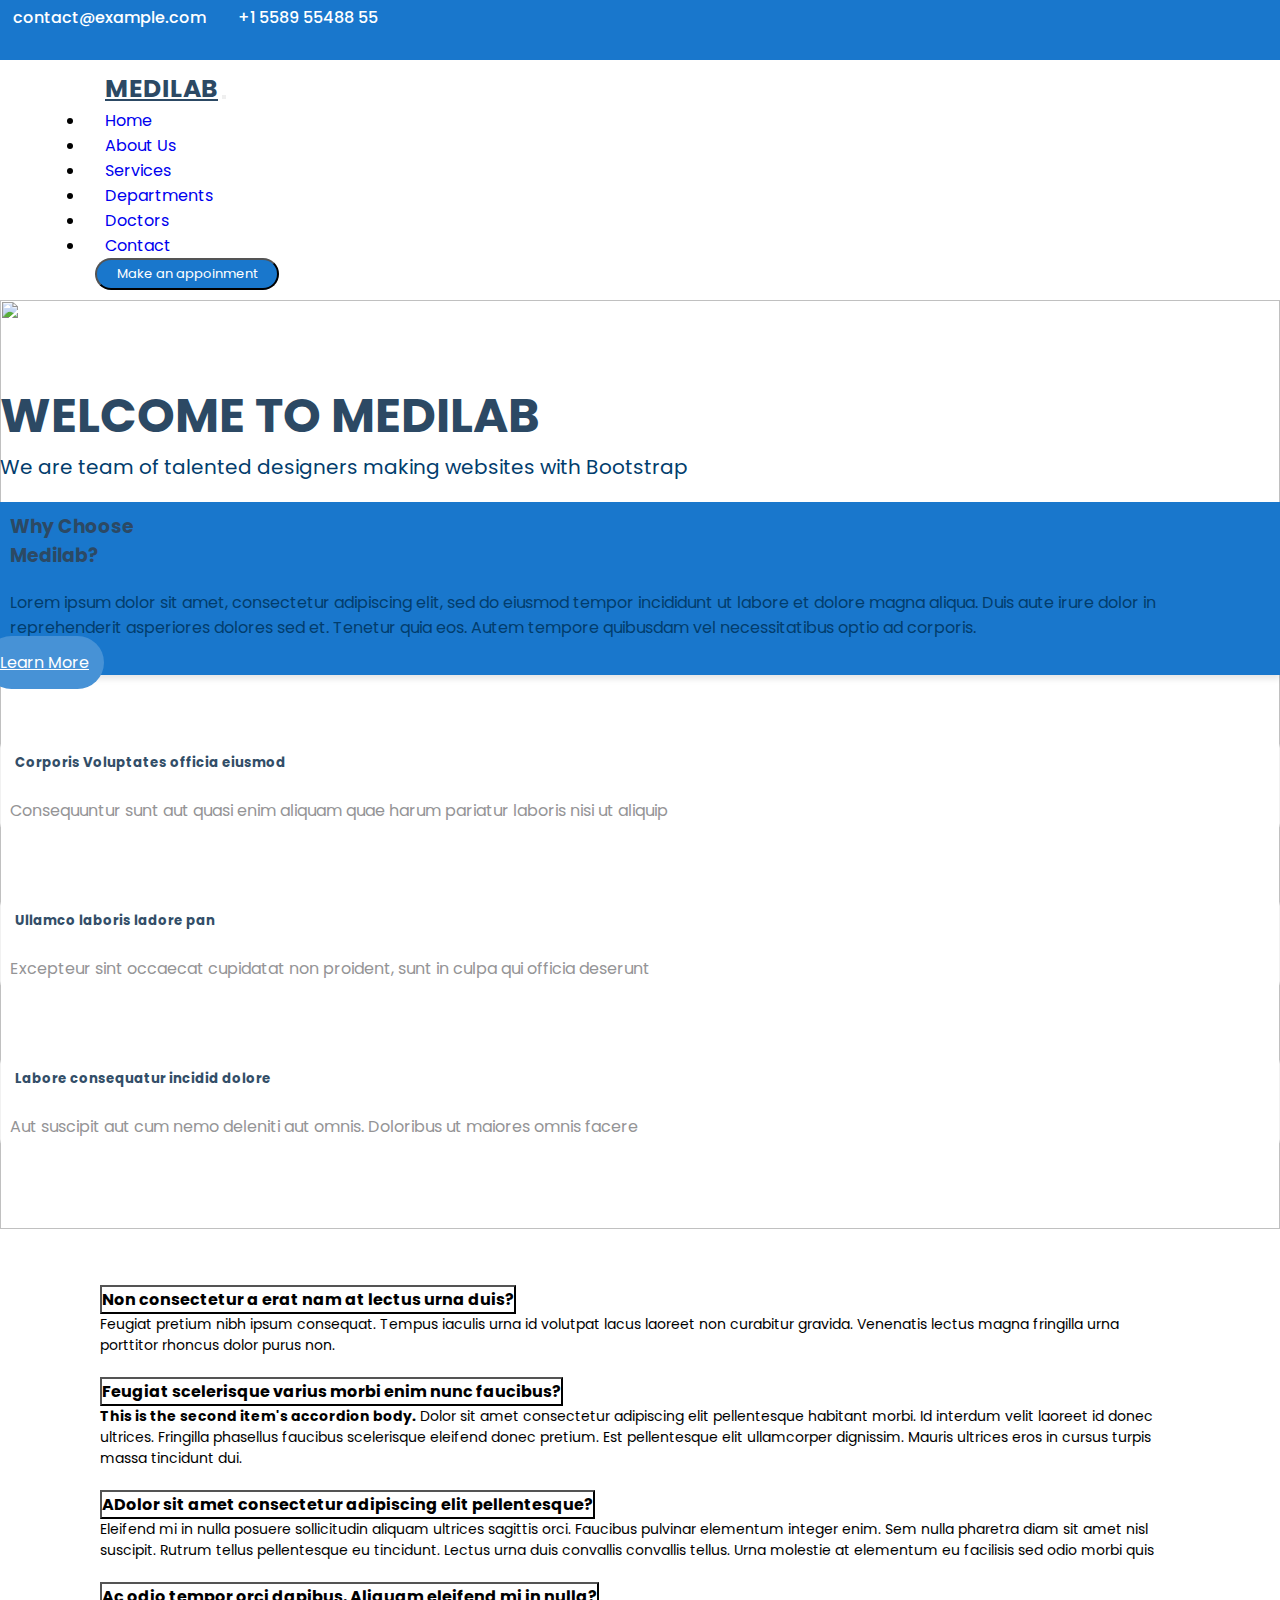
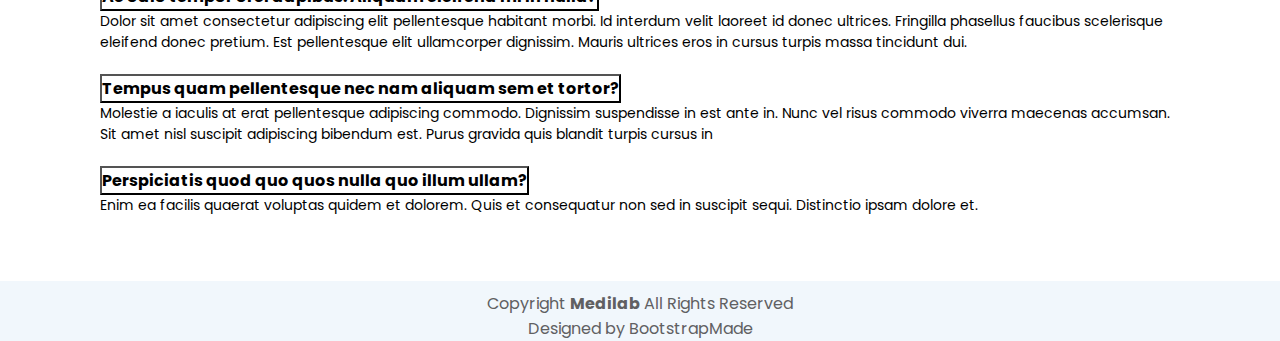
==== index.html @ 50201802 "Add files via upload" ====
<!DOCTYPE html>
<html lang="en">
<head>
    <meta charset="UTF-8">
    <meta name="viewport" content="width=device-width, initial-scale=1.0">
    <title>Twinkle&Tinsle</title>
    <link rel="stylesheet" href="assets/css/style.css">

     <!-- Bootstrap CDN Link -->
     <link href="https://cdn.jsdelivr.net/npm/bootstrap@5.0.2/dist/css/bootstrap.min.css" rel="stylesheet" integrity="sha384-EVSTQN3/azprG1Anm3QDgpJLIm9Nao0Yz1ztcQTwFspd3yD65VohhpuuCOmLASjC" crossorigin="anonymous">
     <script src="https://cdn.jsdelivr.net/npm/bootstrap@5.0.2/dist/js/bootstrap.bundle.min.js" integrity="sha384-MrcW6ZMFYlzcLA8Nl+NtUVF0sA7MsXsP1UyJoMp4YLEuNSfAP+JcXn/tWtIaxVXM" crossorigin="anonymous"></script>
     <script src="https://cdn.jsdelivr.net/npm/@popperjs/core@2.9.2/dist/umd/popper.min.js" integrity="sha384-IQsoLXl5PILFhosVNubq5LC7Qb9DXgDA9i+tQ8Zj3iwWAwPtgFTxbJ8NT4GN1R8p" crossorigin="anonymous"></script>
     <script src="https://cdn.jsdelivr.net/npm/bootstrap@5.0.2/dist/js/bootstrap.min.js" integrity="sha384-cVKIPhGWiC2Al4u+LWgxfKTRIcfu0JTxR+EQDz/bgldoEyl4H0zUF0QKbrJ0EcQF" crossorigin="anonymous"></script>
      
     <!-- Fonts -->
     <link rel="preconnect" href="https://fonts.googleapis.com">
     <link rel="preconnect" href="https://fonts.gstatic.com" crossorigin>
     <link href="https://fonts.googleapis.com/css2?family=Dosis:wght@200..800&family=Henny+Penny&family=Noto+Sans+KR:wght@100..900&family=Poppins:ital,wght@0,100;0,200;0,300;0,400;0,500;0,600;0,700;0,800;0,900;1,100;1,200;1,300;1,400;1,500;1,600;1,700;1,800;1,900&display=swap" rel="stylesheet">
     <link rel="stylesheet" href="https://cdnjs.cloudflare.com/ajax/libs/font-awesome/6.7.1/css/all.min.css" integrity="sha512-5Hs3dF2AEPkpNAR7UiOHba+lRSJNeM2ECkwxUIxC1Q/FLycGTbNapWXB4tP889k5T5Ju8fs4b1P5z/iB4nMfSQ==" crossorigin="anonymous" referrerpolicy="no-referrer" />

</head>
<body>
    <!-- header top starts -->
    <div class="topbar d-flex align-items-center">
        <div class="container">
            <div class="row justify-content-between">
                <div class="col-6">
                    <div class="d-flex">
                        <div class="contact-info d-flex align-items-center">
                            <i class="fa-regular fa-envelope"></i><a href="">contact@example.com</a>
                            <i class="fa-solid fa-mobile"></i><span>+1 5589 55488 55</span>
                        </div>
                    </div>
                </div>
                <div class="col-6 d-flex justify-content-end">
                    <div class="social-links">
                        <a href="#"  class="twitter"><i class="fa-brands fa-x-twitter"></i></a>
                        <a href="#" class="facebook"><i class="fa-brands fa-facebook"></i></a>
                        <a href="#" class="instagram"><i class="fa-brands fa-instagram"></i></a>
                        <a href="#" class="linkedin"><i class="fa-brands fa-linkedin"></i></a>
                    </div>
                </div>
            </div>
        </div>
    </div>
    
    <!-- header top ends -->
     <!-- header bottom starts -->

        <nav class="navbar navbar-expand-lg navbar-light" id="navbar">
            <div class="container-fluid">
              <a class="navbar-brand d-flex align-items-center me-auto " href="#">MEDILAB</a>
              <button class="navbar-toggler" type="button" data-bs-toggle="collapse" data-bs-target="#navbarSupportedContent" aria-controls="navbarSupportedContent" aria-expanded="false" aria-label="Toggle navigation">
                <span class="navbar-toggler-icon"></span>
              </button>
              <div class="collapse navbar-collapse" id="navbarSupportedContent">
                <ul class="navbar-nav ms-auto ">
                  <li class="nav-item">
                    <a class="nav-link active" href="index.html">Home</a>
                  </li>
                  <li class="nav-item">
                    <a class="nav-link" href="aboutus.html">About Us</a>
                  </li>
                  <li class="nav-item">
                    <a class="nav-link" href="services.html">Services</a>
                  </li>
                  <li class="nav-item">
                    <a class="nav-link" href="department.html"> Departments</a>
                  </li>
                  <li class="nav-item">
                    <a class="nav-link" href="doctors.html">Doctors</a>
                  </li>
                  <li class="nav-item">
                    <a class="nav-link" href="contact.html">Contact </a>
                  </li>
                  <button class="btn signin btn-sm">Make an appoinment</button>
                </ul>
              </div>
            </div>
          </nav>
      
 
    <!-- header bottom ends -->
    <!-- home starts -->
    
    
    <section id="home" class="home section light-background">
      <img src="assets/Images/hero-bg.jpg">
      <div class="container position-relative">
        <div class="home-text position-relative">
          <h2>WELCOME TO MEDILAB</h2>
          <p>We are team of talented designers making websites with Bootstrap</p>
        </div>

        <!--big card starts-->
        
        <div class="row mt-5">
          <!-- Big Card -->
          <div class="col-lg-4 mb-4">
            <div class="card  h-100">
              <div class="card-body">
                <h3 class="card-title">Why Choose</br>Medilab?</h3>
                <p class="card-text">
                  Lorem ipsum dolor sit amet, consectetur adipiscing elit, sed do eiusmod tempor incididunt ut labore et dolore magna aliqua. Duis aute irure dolor in reprehenderit asperiores dolores sed et. Tenetur quia eos. Autem tempore quibusdam vel necessitatibus optio ad corporis.
                </p>
                <div class="text-center mt-3">
                <a href="#about" class="btn btn-more"><span>Learn More</span>
                  <i class="fa-solid fa-chevron-right"></i>
                </a>
              </div>
            </div>
          </div>
        </div>
      

      <!--big card ends-->

    <!--small card  starts-->

      <!--small card1 starts-->
      
      <div class="col-lg-8">
        <div class="row">
          <!-- Small Card 1 -->
          <div class="col-lg-4  mb-4">
            <div class="card-small">
              <div class="card-body text-center">
                <i class="fa-solid fa-clipboard-list text-primary mt-4" style="font-size: 45px;"></i>
                <h5 class="card-title custom-h5">Corporis Voluptates officia eiusmod</h5>
                <p class="card-text custom-p">Consequuntur sunt aut quasi enim aliquam quae harum pariatur laboris nisi ut aliquip</p>
              </div>
            </div>
          </div>

          <!--Small Card 2-->
          <div class="col-lg-4  mb-4">
            <div class="card-small" >
              <div class="card-body text-center">
                <i class="fa-regular fa-gem text-primary mt-4" style="font-size: 45px;"></i>
                <h5 class="card-title custom-h5">Ullamco laboris ladore pan</h5>
                <p class="card-text custom-p">Excepteur sint occaecat cupidatat non proident, sunt in culpa qui officia deserunt </p>
              </div>
            </div>
          </div>
          
          <!--Small Card 3-->
          <div class="col-lg-4  mb-4">
            <div class="card-small">
              <div class="card-body text-center">
                <i class="fa-solid fa-inbox text-primary mt-4" style="font-size: 45px;"></i>
                <h5 class="card-title custom-h5">Labore consequatur incidid dolore</h5>
                <p class="card-text custom-p">Aut suscipit aut cum nemo deleniti aut omnis. Doloribus ut maiores omnis facere</p>
              </div>
            </div>
          </div>

    <!--small card  ends-->

    </div>
    </section>
      
<!-- /Hero Section -->
      
<div class="container">    
<div class="accordion" id="accordionExample">
  <div class="accordion-item">
    <h2 class="accordion-header" id="headingOne">
      <button class="accordion-button" type="button" data-bs-toggle="collapse" data-bs-target="#collapseOne" aria-expanded="true" aria-controls="collapseOne">
        Non consectetur a erat nam at lectus urna duis?
      </button>
    </h2>
    <div id="collapseOne" class="accordion-collapse collapse show" aria-labelledby="headingOne" data-bs-parent="#accordionExample">
      <div class="accordion-body">
        <strong></strong> Feugiat pretium nibh ipsum consequat. Tempus iaculis urna id volutpat lacus laoreet non curabitur gravida. Venenatis lectus magna fringilla urna porttitor rhoncus dolor purus non.
      </div>
    </div>
  </div>
  <div class="accordion-item">
    <h2 class="accordion-header" id="headingTwo">
      <button class="accordion-button collapsed" type="button" data-bs-toggle="collapse" data-bs-target="#collapseTwo" aria-expanded="false" aria-controls="collapseTwo">
        Feugiat scelerisque varius morbi enim nunc faucibus?
      </button>
    </h2>
    <div id="collapseTwo" class="accordion-collapse collapse" aria-labelledby="headingTwo" data-bs-parent="#accordionExample">
      <div class="accordion-body">
        <strong>This is the second item's accordion body.</strong> Dolor sit amet consectetur adipiscing elit pellentesque habitant morbi. Id interdum velit laoreet id donec ultrices. Fringilla phasellus faucibus scelerisque eleifend donec pretium. Est pellentesque elit ullamcorper dignissim. Mauris ultrices eros in cursus turpis massa tincidunt dui.</div>
    </div>
  </div>
  <div class="accordion-item">
    <h2 class="accordion-header" id="headingThree">
      <button class="accordion-button collapsed" type="button" data-bs-toggle="collapse" data-bs-target="#collapseThree" aria-expanded="false" aria-controls="collapseThree">
        ADolor sit amet consectetur adipiscing elit pellentesque?
      </button>
    </h2>
    <div id="collapseThree" class="accordion-collapse collapse" aria-labelledby="headingThree" data-bs-parent="#accordionExample">
      <div class="accordion-body">
       Eleifend mi in nulla posuere sollicitudin aliquam ultrices sagittis orci. Faucibus pulvinar elementum integer enim. Sem nulla pharetra diam sit amet nisl suscipit. Rutrum tellus pellentesque eu tincidunt. Lectus urna duis convallis convallis tellus. Urna molestie at elementum eu facilisis sed odio morbi quis</div>
    </div>
  </div>
  <div class="accordion-item">
    <h2 class="accordion-header" id="headingOne">
      <button class="accordion-button" type="button" data-bs-toggle="collapse" data-bs-target="#collapseOne" aria-expanded="true" aria-controls="collapseOne">
        Ac odio tempor orci dapibus. Aliquam eleifend mi in nulla?
      </button>
    </h2>
    <div id="collapseOne" class="accordion-collapse collapse show" aria-labelledby="headingOne" data-bs-parent="#accordionExample">
      <div class="accordion-body">
        Dolor sit amet consectetur adipiscing elit pellentesque habitant morbi. Id interdum velit laoreet id donec ultrices. Fringilla phasellus faucibus scelerisque eleifend donec pretium. Est pellentesque elit ullamcorper dignissim. Mauris ultrices eros in cursus turpis massa tincidunt dui.</div>
    </div>
  </div>
  <div class="accordion-item">
    <h2 class="accordion-header" id="headingOne">
      <button class="accordion-button" type="button" data-bs-toggle="collapse" data-bs-target="#collapseOne" aria-expanded="true" aria-controls="collapseOne">
        Tempus quam pellentesque nec nam aliquam sem et tortor?
      </button>
    </h2>
    <div id="collapseOne" class="accordion-collapse collapse show" aria-labelledby="headingOne" data-bs-parent="#accordionExample">
      <div class="accordion-body">
  Molestie a iaculis at erat pellentesque adipiscing commodo. Dignissim suspendisse in est ante in. Nunc vel risus commodo viverra maecenas accumsan. Sit amet nisl suscipit adipiscing bibendum est. Purus gravida quis blandit turpis cursus in</div>
    </div>
  </div>
  <div class="accordion-item">
    <h2 class="accordion-header" id="headingOne">
      <button class="accordion-button" type="button" data-bs-toggle="collapse" data-bs-target="#collapseOne" aria-expanded="true" aria-controls="collapseOne">
        Perspiciatis quod quo quos nulla quo illum ullam?
      </button>
    </h2>
    <div id="collapseOne" class="accordion-collapse collapse show" aria-labelledby="headingOne" data-bs-parent="#accordionExample">
      <div class="accordion-body">
        Enim ea facilis quaerat voluptas quidem et dolorem. Quis et consequatur non sed in suscipit sequi. Distinctio ipsam dolore et.</div>
    </div>
  </div>
</div>
</div>
<!-- home ends -->
     <footer>
      <div class="container-fluid">
          <div class="copyright ">
              <i class="fa-regular fa-copyright"></i>
              <p>Copyright <strong class="medi">Medilab</strong> All Rights Reserved</p>
              <br>
          </div>    

          <div class="de justify-content-center align-items-center">
              <p>Designed by BootstrapMade</p>
          </div>    
          
      </div>
    </div> 
  </footer>
  
</body>

</html>
---- assets/css/style.css ----
h1
{
 
        font-size: 30px;
        margin: 0;
        font-weight: 700;
        color: var(--heading-color);
        font-family: "Poppins", sans-serif;
        line-height: 1.2;
        color:#2c4964 !important;
        padding: 0px !important;
        float: left !important;
    
    
}

.poppins-thin {
    font-family: "Poppins", sans-serif;
    font-weight: 100;
    font-style: normal;
    color:#2c4964 !important;
  }

#navbarSupportedContent a{
    text-decoration: none;
    padding: 10px 20px !important;
}  
#navbarSupportedContent a:hover{
    border-bottom: 2px solid #023d6d;
}
.button
{
    border-radius:17px !important;
    background-color: #1977cc;
    color: white;
    font-size: 14px;
    padding: 8px 25px;
    margin: 0 0 0 30px;
    border-radius: 50px;
    transition: 0.3s;
}
.navbar-brand .logo h1{
    font-size: 30px;
  margin: 0 !important;
  font-weight: 700;
}

/* setting starts*/

*
{
    margin: 0;
    padding: 0;
    box-sizing:border-box;
    font-family: "Poppins", serif;
}

section
{
    width:100%;
    min-height: 100vh;
    display: flex;
    justify-content: center;
    align-items: center;

}

/* setting ends*/

/* nav starts */
.topbar {
    background: #1977cc; 
    padding: 5px !important;
}

.contact-info i {
    margin-right: 8px;
    color: #ffffff !important;

}

.contact-info a,
.contact-info span {
    margin-right: 20px;
    color: #ffffff !important;
    text-decoration: none;
    font-size:medium;
    font-weight: 450;
}

.social-links a {
    margin-left: 10px;
    color: #aeacacb0 !important;
    text-decoration: none;
}

.social-links a:hover {
    color: #007bff;
}

#navbar
{
    position:sticky;
    top:0;
    left:0;
    z-index:100;
    padding: 10px 85px;
    background:white;
    display: flex;
    justify-content: space-between;
    align-items: center;
    margin: 0px !important;
    width: 100%;
}

.navbar .navbar-brand
{
    font-size:25px;
    font-weight: bold;
    color: #2c4964!important;
    margin-left:20px;
}

.signin
{
    border-radius: 75px !important;
    background-color: #1977cc !important;
    font-size: small !important;
    color:white !important;
    padding:4px 20px;
    margin-left: 10px;
    
}
/* nav ends */
/* index starts */
#hero
{
    width: 100%;
    min-height: 88vh;
    padding: 80px 0;
    display: flex;
    align-items: center;
    justify-content: center;
    position: relative;
    overflow:hidden;
}

#hero img
{
    position:absolute;
    display:block;
    width: 100%;
    height: 100%;
    object-fit: cover !important;
    z-index: -1 !important;
    inset: 0;
}

#hero .container
{
    z-index: 3;
}

#hero h2
{
    margin: 0;
    padding:0;
    font-size:48px;
    font-weight: 700;
    color:#2c4964;
}

#hero p
{   margin: 0;
    font-size:20px;
}
/* index ends */

/*card starts*/

#home
{
    width: 100%;
    min-height: 88vh;
    padding: 80px 0;
    display: flex;
    align-items: center;
    justify-content: center;
    position: relative;
    overflow: hidden;
}

#home img
{
    position: absolute;
    inset: 0;
    display: block;
    width: 100%;
    height: 100%;
    object-fit:cover;
    z-index: 1;
}

#home .container
{
    z-index:3;
}

#home h2
{
    margin:0;
    padding: 0;
    font-size: 48px;
    font-weight: 700;
    color:#2c4964
}

#home p
{
    margin:0;
    font-size: 20px;
}


/*card starts*/

.row.mt
{
    margin-top: 80px !important;
}
.card 
{
    box-shadow: 0 4px 6px rgba(0, 0, 0, 0.1);
    transition: transform 0.3s ease, box-shadow 0.3s ease;
    margin-top: 20px;
    background: rgb(25,119,204) !important;
    color:#fff !important;
}
  
.card:hover
{
    transform: translateY(-5px);
    box-shadow: 0 6px 12px rgba(0, 0, 0, 0.2);
}
  
.card-title
{
    font-weight: bold;
    font-size: 400;
    padding:10px;
}

.card-text
{
    padding:10px;
    font-weight: normal;
    font-size: medium !important;
}
  

.btn-more
{
    background: #4792d6 !important;
    border-radius: 80px !important;
    padding: 15px;
    color:#fff !important;
    margin-left: -15px;
}

.btn-more:hover
{
    background: #fff !important;
    color:#4792d6 !important;
}

/*small card starts*/

.card-small
{
    background: #ffffffc6 !important;
    border-radius: 10px;
    margin-top: 63px;
}

.custom-h5
{
    color:#324e68 !important;
    padding:15px !important;
    margin-top: 8px;
}

.custom-p
{
    color:#949496 !important;
    margin-top: 25px;
}
/*small card ends*/ 
/*card ends*/

/* index ends */

/* footer starts */
.copyright {
    display: flex !important;
    align-items: center; /* Vertically aligns items within the flex container */
    justify-content: center; /* Centers the content horizontally */
    text-align: center !important;
    background-color: #F1F7FC;
}

.copyright i, .copyright p {
    color:#606062;
    padding-top: 10px;
    margin: 0; /* Removes default margins that might push elements apart */
}

.copyright > span {
    text-decoration: solid !important; /* Use 'none' instead of 'solid' for no text decoration */
}
.copyright > strong
{
    color: #023d6d !important;
}
.de {
    display: flex !important;
    align-items: center; /* Vertically aligns items within the flex container */
    justify-content: center; /* Centers the content horizontally */
    text-align: center !important;
    background-color: #F1F7FC;
}
.de p {
    color:#606062;
    margin: 0; /* Removes default margins that might push elements apart */
}
/* footer ends */
/* aboutus starts */
.section-padding{
    padding:60px;
}
.content
{
   padding-left: 20px !important;
   align-items: stretch !important;
   
}
h3
{
    font-family: "Poppins", sans-serif;
    font-style: normal;
    color:#2c4964 !important;
    font-weight: bold !important;
}
.content ul {
    list-style: none;
    padding: 0 !important;
  }
  
  .content ul li {
    display: flex !important;
    align-items: flex-start !important;
    margin-top: 40px;
  }
  
  .content ul i {
    flex-shrink: 0;
    font-size: 48px;
    color: var(--accent-color);
    margin-right: 20px;
    color:#4792d6;
  }
  
  .content ul h5 {
    font-size: 18px;
    font-weight: 700;
    color:#2c4964 !important;
  }
  
  .content ul p {
    font-size: 15px;
    color:#2c4964 !important;
  }
  #about .row {
    display: flex;
    align-items: stretch;
  }
  /* aboutus ends */
  /* stats start */
#stats
{
    
    min-height: 25vh;
    margin-bottom: 50px;
}
.stats i 
{
    color: #ffffff;
    background-color: #1977cc;
    box-shadow: 0px 2px 25px rgba(0, 0, 0, 0.1);
    width: 54px;
    height: 54px;
    font-size: 24px;
    border-radius: 50px;
    border: 2px solid  #ffffff;
    display: inline-flex;
    align-items: center;
    justify-content: center;
    position: relative;
    z-index: 1;
}
  
.stats .stats-item
{
    background-color: #ffffff;
    margin-top: -27px;
    padding: 30px 30px 25px 30px;
    width: 100%;
    position: relative;
    text-align: center;
    box-shadow: 0px 2px 35px rgba(0, 0, 0, 0.1);
    border-radius: 4px;
    z-index: 0;
}
  
.stats .stats-item span
{
    font-size: 32px;
    display: block;
    margin: 10px 0;
    font-weight: 700;
    color: #2c4964;
}
  
.stats .stats-item p
{
    padding: 0;
    margin: 0;
    font-family: Poppins,sans-serif;
    font-size: 16px;
}
 /* stats ends */  


  #accordionExample
  {
    padding: 50px 100px;
  }
  .accordion-item {
    margin-bottom: 15px; 
    font-family: "Poppins", sans-serif;
  }
  
  .accordion-button {
    background-color: #fff;
    font-size: 16px;
    font-weight: bold;
  }
  
  .accordion-button:hover {
    background-color: #1977cc;
    color: #fff; 
  }
  
  .accordion-body {
    font-family: "Poppins", sans-serif;
    font-size: 14px; 
    line-height: 1.5; 
  }

  /* doctors starts  */
  #doctor .row {
    display: flex;
    flex-wrap: wrap;
    justify-content: center !important;
}

#doctor .card {
    border: 1px solid #ccc;
    border-radius: 10px;
    box-shadow: 0 2px 5px rgba(0, 0, 0, 0.1);
    margin-bottom: 20px;
    background: #ffffff !important;
    display: flex;
    flex-direction: column;
    width: auto;
}

#doctor .card-body h5
{
    color:#324e68;
}

#doctor .card-body p
{
    color:#444444;
}
#doctor .card-body  img {
    width: 150px;
    border-top-left-radius: 10px;
    border-top-right-radius: 10px;
    border-radius: 100%;
    flex-shrink: 0;
    overflow: hidden;
    justify-content: center !important;
    align-items: center !important;
    flex-direction: column !important;
    margin-top: 35px;
    float:left;
}

#doctor .card-body {
    padding-top: 0px;
    margin-left: 80px;
    align-items: center;
    justify-content: center;
    margin-top: 0px;
}
.gallery-items
{
    margin: 10px !important;
} 
.gallery .gallery-item {
    overflow: hidden;
    border-right: 3px solid var(--background-color);
    border-bottom: 3px solid var(--background-color);
  }
  
  .gallery .gallery-item img {
    transition: all ease-in-out 0.4s;
  }
  
  .gallery .gallery-item:hover img {
    transform: scale(1.1);
  }
  /* doctors ends  */
.services .service-item
{
    background-color: #ffffff;
    text-align: center;
    border: 1px solid color-mix(in srgb, #444444, transparent 85%);
    padding: 80px 20px;
    transition: all ease-in-out 0.3s;
    height: 100%;
    margin-bottom: 10px;
}

.services .service-item .icon
{
    margin: 0 auto;
    width: 64px;
    height: 64px;
    background: #1977cc;
    border-radius: 4px;
    display: flex;
    align-items: center;
    justify-content: center;
    margin-bottom: 20px;
    transition: 0.3s;
    transform-style: preserve-3d;
}

.services .service-item .icon i
{
    color: #ffffff;
    font-size: 28px;
    transition: ease-in-out 0.3s;
}

.services .service-item h3
{
    font-weight: 700;
    margin: 10px 0 15px 0;
    font-size: 22px;
}

.services .service-item p
{
    line-height: 24px;
    font-size: 14px;
    margin-bottom: 0;
}

.services .service-item:hover
{
    background: #1977cc;
    border-color: #1977cc;
}

.services .service-item:hover .icon
{
    background:#ffffff;
}

.services .service-item:hover .icon i
{
    color: #1977cc;
}

.services .service-item:hover h3,
.services .service-item:hover p
{
  color: #ffffff
}
#doctor .img-fluid
{
    border-radius: 100% !important;
}
#doctor h5,p
{
    color: #023d6d;
}
.section-title
{
    color: #023d6d;
}
#doctor
{
    box-shadow: #444444;
}
#cards
{
    display: flex;
    flex-direction: column;
    box-shadow: black;
}
#bb
{
    box-shadow: black;
}
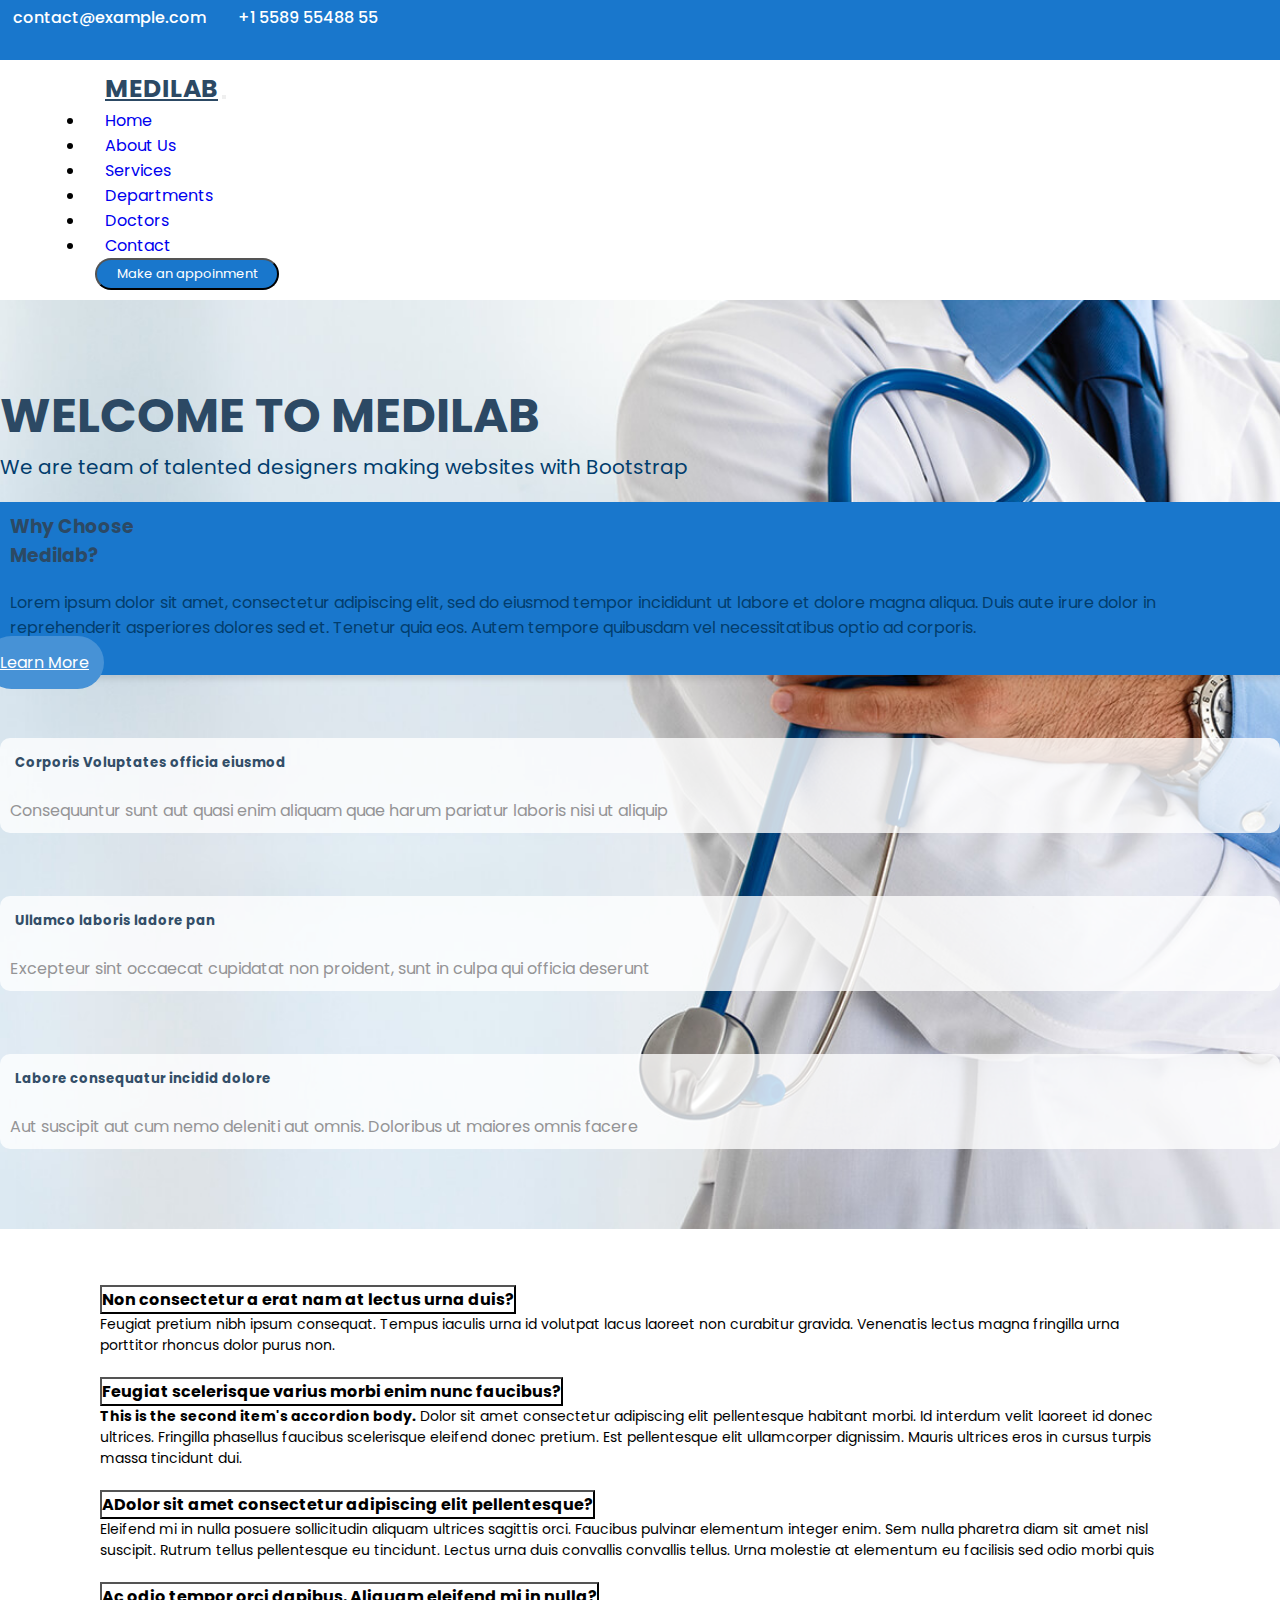
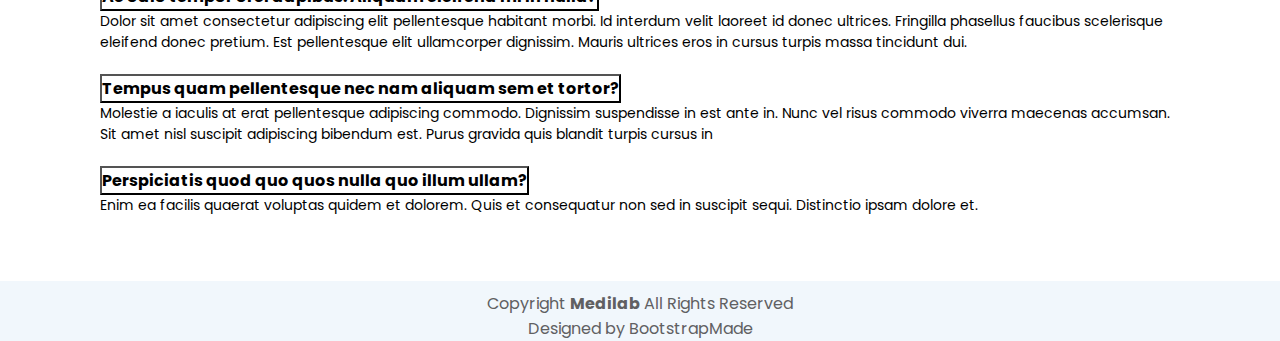
==== commit efc67726: "2" ====
--- a/index.html
+++ b/index.html
@@ -85,7 +85,7 @@
     
     
     <section id="home" class="home section light-background">
-      <img src="assets/Images/hero-bg.jpg">
+      <img src="assets/images/hero-bg.jpg">
       <div class="container position-relative">
         <div class="home-text position-relative">
           <h2>WELCOME TO MEDILAB</h2>
